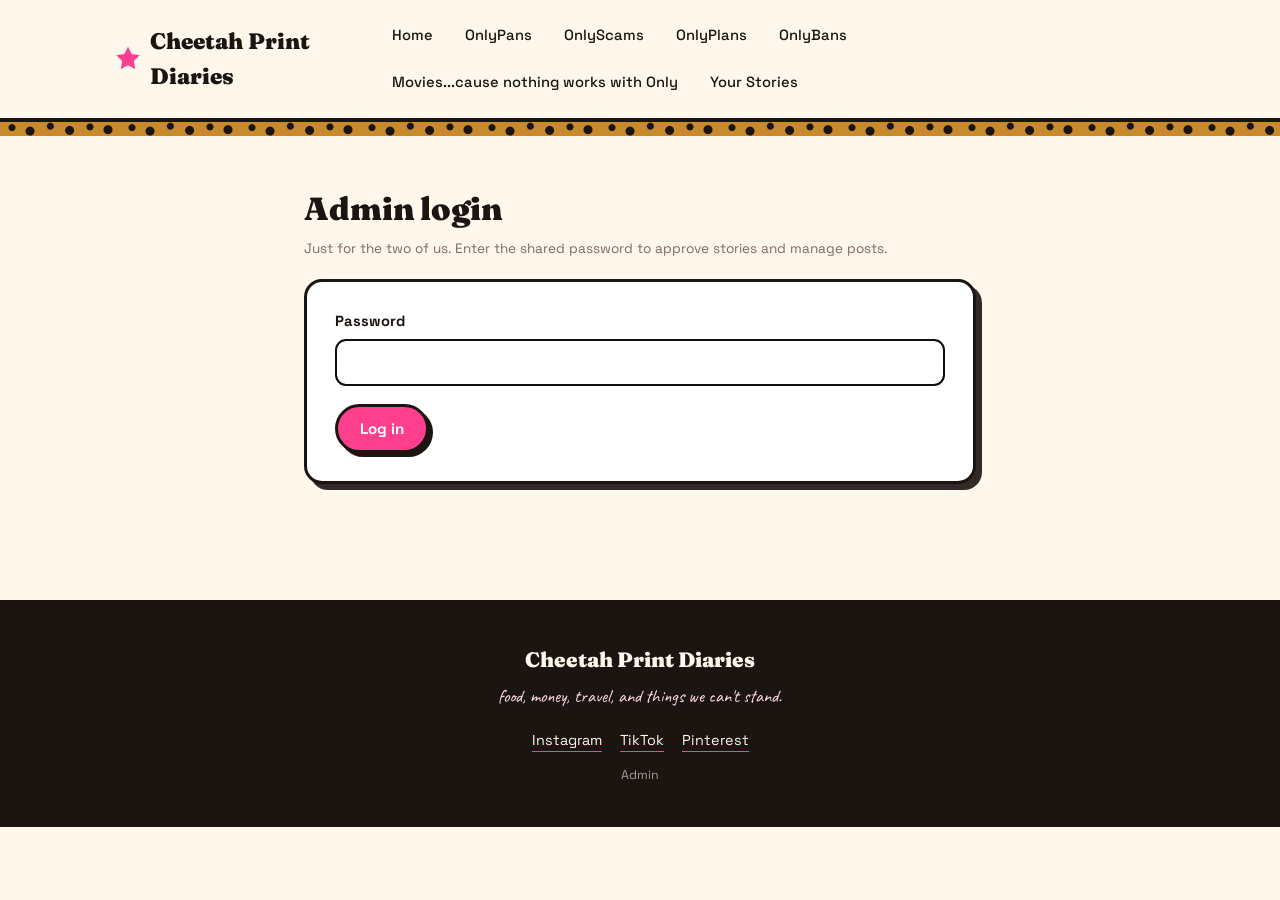
==== admin.html @ 6fb08772 "Initial site" ====
<!DOCTYPE html>
<html lang="en">
<head>
<meta charset="UTF-8">
<meta name="viewport" content="width=device-width, initial-scale=1.0">
<title>Admin</title>
<link rel="stylesheet" href="css/style.css">
</head>
<body>

<div id="site-header"></div>
<div class="cheetah-strip"></div>

<section>
  <div class="wrap" style="max-width: 720px;">

    <div id="login-view">
      <h1 style="font-size: 2rem;">Admin login</h1>
      <p class="small-note" style="margin-bottom: 20px;">Just for the two of us. Enter the shared password to approve stories and manage posts.</p>
      <div class="card-panel">
        <form id="login-form">
          <div class="form-field">
            <label for="login-password">Password</label>
            <input type="password" id="login-password" required autofocus>
          </div>
          <p id="login-error" class="small-note" style="display:none; color: var(--red); font-weight:700;">Wrong password, try again.</p>
          <button type="submit" class="btn">Log in</button>
        </form>
      </div>
    </div>

    <div id="admin-view" style="display:none;">
      <div style="display:flex; justify-content:space-between; align-items:center; gap: 12px; margin-bottom: 20px;">
        <h1 style="font-size: 2rem; margin: 0;">Admin</h1>
        <button class="btn btn-secondary" id="logout-btn">Log out</button>
      </div>

      <div class="tabs">
        <button class="tab-btn active" data-tab="approve">Approve stories <span id="pending-count"></span></button>
        <button class="tab-btn" data-tab="posts">Manage posts</button>
        <button class="tab-btn" data-tab="movies">Manage movie roundups</button>
      </div>

      <!-- APPROVE STORIES -->
      <div class="tab-panel active" id="tab-approve">
        <div id="pending-list"></div>
      </div>

      <!-- MANAGE POSTS -->
      <div class="tab-panel" id="tab-posts">
        <div class="card-panel" style="margin-bottom: 28px;">
          <h3 class="mt-0">Add a post</h3>
          <form id="post-form">
            <div class="form-field">
              <label for="post-category">Page</label>
              <select id="post-category">
                <option value="pans">OnlyPans</option>
                <option value="scams">OnlyScams</option>
                <option value="plans">OnlyPlans</option>
                <option value="bans">OnlyBans</option>
              </select>
            </div>
            <div class="form-field">
              <label for="post-title">Title</label>
              <input type="text" id="post-title" required>
            </div>
            <div class="form-field">
              <label for="post-body">Body</label>
              <textarea id="post-body" required></textarea>
            </div>
            <div class="form-field">
              <label for="post-image">Image (optional)</label>
              <input type="file" id="post-image" accept="image/*">
              <p class="form-note" style="margin-top:8px;">Images are stored right in this browser's local storage, so keep them small — large or many images can hit the storage limit.</p>
            </div>
            <button type="submit" class="btn">Add post</button>
          </form>
        </div>
        <div id="posts-manage-list"></div>
      </div>

      <!-- MANAGE MOVIES -->
      <div class="tab-panel" id="tab-movies">
        <div class="card-panel" style="margin-bottom: 28px;">
          <h3 class="mt-0">Add this week's roundup</h3>
          <form id="movie-form">
            <div class="form-field">
              <label for="movie-title">Roundup title</label>
              <input type="text" id="movie-title" value="This week's roundup" required>
            </div>
            <div class="form-field">
              <label for="movie-body">Intro</label>
              <textarea id="movie-body" placeholder="A line or two about this week's watching..."></textarea>
            </div>
            <div id="movie-items"></div>
            <button type="button" class="btn btn-secondary" id="add-movie-item" style="margin-bottom: 18px;">+ Add title</button>
            <br>
            <button type="submit" class="btn">Publish roundup</button>
          </form>
        </div>
        <div id="movies-manage-list"></div>
      </div>

    </div>
  </div>
</section>

<div id="site-footer"></div>

<script src="js/config.js"></script>
<script src="js/storage.js"></script>
<script src="js/main.js"></script>
<script>
  /* ---------------- Login ---------------- */

  function showAdmin() {
    document.getElementById("login-view").style.display = "none";
    document.getElementById("admin-view").style.display = "block";
    renderPending();
    renderPostsManageList();
    renderMoviesManageList();
  }

  document.getElementById("login-form").addEventListener("submit", (e) => {
    e.preventDefault();
    const pw = document.getElementById("login-password").value;
    if (loginAdmin(pw)) {
      showAdmin();
    } else {
      document.getElementById("login-error").style.display = "block";
    }
  });

  document.getElementById("logout-btn").addEventListener("click", () => {
    logoutAdmin();
    location.reload();
  });

  /* ---------------- Tabs ---------------- */

  document.querySelectorAll(".tab-btn").forEach((btn) => {
    btn.addEventListener("click", () => {
      document.querySelectorAll(".tab-btn").forEach((b) => b.classList.remove("active"));
      document.querySelectorAll(".tab-panel").forEach((p) => p.classList.remove("active"));
      btn.classList.add("active");
      document.getElementById("tab-" + btn.dataset.tab).classList.add("active");
    });
  });

  /* ---------------- Approve stories ---------------- */

  function categoryLabel(key) {
    const c = SITE_CONFIG.categories.find((c) => c.key === key);
    return c ? c.label : key;
  }

  function renderPending() {
    const pending = getPendingStories();
    document.getElementById("pending-count").textContent = pending.length ? `(${pending.length})` : "";
    const el = document.getElementById("pending-list");

    if (pending.length === 0) {
      el.innerHTML = `<div class="empty-state">No stories waiting for review.</div>`;
      return;
    }

    el.innerHTML = pending
      .map(
        (s) => `
      <div class="admin-list-item">
        <div class="admin-list-item-head">
          <span class="tag-pill">${categoryLabel(s.category)}</span>
          <span class="small-note">${formatDate(s.date)}</span>
        </div>
        <p style="margin-bottom: 4px;">"${escapeHTML(s.text)}"</p>
        <p class="small-note" style="margin: 0;">— ${escapeHTML(s.name)}</p>
        <div class="admin-actions">
          <button class="btn" data-approve="${s.id}">Approve</button>
          <button class="btn btn-red" data-reject="${s.id}">Reject</button>
        </div>
      </div>
    `
      )
      .join("");

    el.querySelectorAll("[data-approve]").forEach((btn) =>
      btn.addEventListener("click", () => {
        setStoryStatus(btn.dataset.approve, "approved");
        renderPending();
      })
    );
    el.querySelectorAll("[data-reject]").forEach((btn) =>
      btn.addEventListener("click", () => {
        setStoryStatus(btn.dataset.reject, "rejected");
        renderPending();
      })
    );
  }

  /* ---------------- Manage posts ---------------- */

  document.getElementById("post-form").addEventListener("submit", async (e) => {
    e.preventDefault();
    const category = document.getElementById("post-category").value;
    const title = document.getElementById("post-title").value;
    const body = document.getElementById("post-body").value;
    const fileInput = document.getElementById("post-image");

    let image = "";
    if (fileInput.files && fileInput.files[0]) {
      try {
        image = await fileToDataURL(fileInput.files[0]);
      } catch (err) {
        console.error(err);
      }
    }

    addPost({ category, title, body, image });
    e.target.reset();
    renderPostsManageList();
  });

  function renderPostsManageList() {
    const el = document.getElementById("posts-manage-list");
    const posts = getAllPosts().sort((a, b) => new Date(b.date) - new Date(a.date));

    if (posts.length === 0) {
      el.innerHTML = `<div class="empty-state">No posts yet.</div>`;
      return;
    }

    el.innerHTML = posts
      .map(
        (p) => `
      <div class="admin-list-item">
        <div class="admin-list-item-head">
          <span class="tag-pill">${categoryLabel(p.category)}</span>
          <span class="small-note">${formatDate(p.date)}</span>
        </div>
        <h4 style="margin: 4px 0;">${escapeHTML(p.title)}</h4>
        <p class="small-note" style="margin:0;">${escapeHTML(p.body).slice(0, 120)}${p.body.length > 120 ? "..." : ""}</p>
        <div class="admin-actions">
          <button class="btn btn-red" data-delete-post="${p.id}">Delete</button>
        </div>
      </div>
    `
      )
      .join("");

    el.querySelectorAll("[data-delete-post]").forEach((btn) =>
      btn.addEventListener("click", () => {
        if (confirm("Delete this post?")) {
          deletePost(btn.dataset.deletePost);
          renderPostsManageList();
        }
      })
    );
  }

  /* ---------------- Manage movie roundups ---------------- */

  function addMovieItemRow(name = "", stars = 5, note = "") {
    const wrap = document.getElementById("movie-items");
    const row = document.createElement("div");
    row.className = "form-field";
    row.style.border = "2px dashed #ccc";
    row.style.borderRadius = "10px";
    row.style.padding = "14px";
    row.innerHTML = `
      <label>Title</label>
      <input type="text" class="mi-name" value="${escapeHTML(name)}" placeholder="e.g. The Grand Budapest Hotel">
      <label style="margin-top:10px;">Rating (1-5)</label>
      <input type="text" class="mi-stars" value="${stars}" style="max-width:80px;">
      <label style="margin-top:10px;">Commentary</label>
      <textarea class="mi-note" style="min-height:70px;">${escapeHTML(note)}</textarea>
      <button type="button" class="btn btn-secondary" style="margin-top:10px;" data-remove-row>Remove</button>
    `;
    row.querySelector("[data-remove-row]").addEventListener("click", () => row.remove());
    wrap.appendChild(row);
  }

  document.getElementById("add-movie-item").addEventListener("click", () => addMovieItemRow());

  document.getElementById("movie-form").addEventListener("submit", (e) => {
    e.preventDefault();
    const title = document.getElementById("movie-title").value;
    const body = document.getElementById("movie-body").value;
    const items = Array.from(document.querySelectorAll("#movie-items .form-field")).map((row) => ({
      name: row.querySelector(".mi-name").value,
      stars: Math.max(1, Math.min(5, parseInt(row.querySelector(".mi-stars").value, 10) || 1)),
      note: row.querySelector(".mi-note").value,
    })).filter(item => item.name.trim());

    addMoviePost({ title, body, items });
    e.target.reset();
    document.getElementById("movie-items").innerHTML = "";
    addMovieItemRow();
    renderMoviesManageList();
  });

  function renderMoviesManageList() {
    const el = document.getElementById("movies-manage-list");
    const posts = getMoviePosts();

    if (posts.length === 0) {
      el.innerHTML = `<div class="empty-state">No roundups yet.</div>`;
      return;
    }

    el.innerHTML = posts
      .map(
        (p) => `
      <div class="admin-list-item">
        <div class="admin-list-item-head">
          <h4 style="margin:0;">${escapeHTML(p.title)}</h4>
          <span class="small-note">${formatDate(p.date)}</span>
        </div>
        <p class="small-note">${(p.items || []).length} titles rated</p>
        <div class="admin-actions">
          <button class="btn btn-red" data-delete-movie="${p.id}">Delete</button>
        </div>
      </div>
    `
      )
      .join("");

    el.querySelectorAll("[data-delete-movie]").forEach((btn) =>
      btn.addEventListener("click", () => {
        if (confirm("Delete this roundup?")) {
          deleteMoviePost(btn.dataset.deleteMovie);
          renderMoviesManageList();
        }
      })
    );
  }

  /* ---------------- Init ---------------- */

  document.addEventListener("DOMContentLoaded", () => {
    addMovieItemRow();
    if (isAdminLoggedIn()) showAdmin();
  });
</script>
</body>
</html>
---- css/style.css ----
@import url('https://fonts.googleapis.com/css2?family=Fraunces:ital,opsz,wght@0,9..144,600;0,9..144,900;1,9..144,700&family=Caveat:wght@600;700&family=Space+Grotesk:wght@400;500;700&display=swap');

/* ============================================================
   TOKENS
   ============================================================ */
:root {
  --cream: #FFF6EC;
  --pink: #FF3E8E;
  --pink-soft: #FFD9E8;
  --red: #D91E36;
  --ink: #1B1512;
  --gold: #C98A2B;
  --white: #FFFFFF;

  --font-display: 'Fraunces', serif;
  --font-hand: 'Caveat', cursive;
  --font-body: 'Space Grotesk', sans-serif;

  --radius: 18px;
  --shadow-card: 6px 6px 0 rgba(27, 21, 18, 0.9);
  --max-width: 1100px;
}

* { box-sizing: border-box; }
html { scroll-behavior: smooth; }

body {
  margin: 0;
  background: var(--cream);
  color: var(--ink);
  font-family: var(--font-body);
  line-height: 1.55;
  -webkit-font-smoothing: antialiased;
}

img { max-width: 100%; display: block; }

a { color: inherit; text-decoration: none; }

.wrap {
  max-width: var(--max-width);
  margin: 0 auto;
  padding: 0 24px;
}

h1, h2, h3, h4 {
  font-family: var(--font-display);
  font-weight: 900;
  line-height: 1.05;
  margin: 0 0 0.4em;
}

p { margin: 0 0 1em; }

/* ============================================================
   CHEETAH TEXTURE (generic dot pattern, original — not a
   reproduction of any specific print)
   ============================================================ */
.cheetah-strip {
  height: 14px;
  width: 100%;
  background-color: var(--gold);
  background-image:
    radial-gradient(circle at 10% 40%, var(--ink) 3px, transparent 4px),
    radial-gradient(circle at 25% 65%, var(--ink) 4px, transparent 5px),
    radial-gradient(circle at 42% 30%, var(--ink) 3px, transparent 4px),
    radial-gradient(circle at 58% 60%, var(--ink) 4px, transparent 5px),
    radial-gradient(circle at 75% 35%, var(--ink) 3px, transparent 4px),
    radial-gradient(circle at 90% 55%, var(--ink) 4px, transparent 5px);
  background-repeat: repeat-x;
  background-size: 120px 14px;
}

/* ============================================================
   HEADER / NAV
   ============================================================ */
#site-header {
  position: sticky;
  top: 0;
  z-index: 50;
  background: var(--cream);
  border-bottom: 4px solid var(--ink);
}

.header-inner {
  max-width: var(--max-width);
  margin: 0 auto;
  padding: 14px 24px;
  display: flex;
  align-items: center;
  gap: 20px;
}

.brand {
  display: flex;
  align-items: center;
  gap: 8px;
  font-family: var(--font-display);
  font-weight: 900;
  font-size: 1.4rem;
  color: var(--ink);
  margin-right: auto;
}
.brand-star { color: var(--pink); display: inline-flex; }

.site-nav {
  display: flex;
  align-items: center;
  gap: 4px;
  flex-wrap: wrap;
}

.nav-link {
  font-weight: 500;
  font-size: 0.92rem;
  padding: 8px 12px;
  border-radius: 999px;
  border: 2px solid transparent;
  white-space: nowrap;
}
.nav-link:hover { border-color: var(--ink); }
.nav-link.active {
  background: var(--pink);
  color: var(--white);
  border-color: var(--ink);
}

.nav-toggle {
  display: none;
  flex-direction: column;
  gap: 5px;
  background: none;
  border: none;
  cursor: pointer;
  padding: 6px;
}
.nav-toggle span {
  width: 24px;
  height: 3px;
  background: var(--ink);
  border-radius: 2px;
}

@media (max-width: 860px) {
  .nav-toggle { display: flex; }
  .site-nav {
    display: none;
    position: absolute;
    top: 100%;
    left: 0;
    right: 0;
    background: var(--cream);
    border-bottom: 4px solid var(--ink);
    flex-direction: column;
    align-items: stretch;
    padding: 8px 16px 16px;
  }
  .site-nav.open { display: flex; }
  .nav-link { padding: 12px 8px; }
}

/* ============================================================
   BUTTONS
   ============================================================ */
.btn {
  display: inline-flex;
  align-items: center;
  gap: 8px;
  font-family: var(--font-body);
  font-weight: 700;
  font-size: 0.95rem;
  padding: 12px 22px;
  border-radius: 999px;
  border: 3px solid var(--ink);
  background: var(--pink);
  color: var(--white);
  cursor: pointer;
  box-shadow: 4px 4px 0 var(--ink);
  transition: transform 0.12s ease, box-shadow 0.12s ease;
}
.btn:hover { transform: translate(-2px, -2px); box-shadow: 6px 6px 0 var(--ink); }
.btn:active { transform: translate(0, 0); box-shadow: 2px 2px 0 var(--ink); }
.btn-secondary { background: var(--cream); color: var(--ink); }
.btn-red { background: var(--red); }
.btn:disabled { opacity: 0.5; cursor: not-allowed; transform: none; box-shadow: 4px 4px 0 var(--ink); }

/* ============================================================
   HERO
   ============================================================ */
.hero {
  padding: 72px 0 56px;
  position: relative;
  overflow: hidden;
}
.hero-eyebrow {
  font-family: var(--font-hand);
  font-size: 1.5rem;
  color: var(--red);
  margin-bottom: 4px;
  display: inline-block;
  transform: rotate(-3deg);
}
.hero h1 {
  font-size: clamp(2.6rem, 6vw, 4.6rem);
  max-width: 14ch;
}
.hero-sub {
  font-size: 1.15rem;
  max-width: 52ch;
  margin-top: 14px;
}
.hero-actions { display: flex; gap: 14px; margin-top: 26px; flex-wrap: wrap; }

.star-decor {
  position: absolute;
  color: var(--pink);
  opacity: 0.9;
}

/* ============================================================
   SECTIONS
   ============================================================ */
section { padding: 56px 0; }
.section-title {
  font-size: clamp(1.8rem, 4vw, 2.6rem);
  margin-bottom: 8px;
}
.section-sub {
  font-family: var(--font-hand);
  font-size: 1.3rem;
  color: var(--red);
  transform: rotate(-1deg);
  display: inline-block;
  margin-bottom: 24px;
}

/* ============================================================
   POST CARDS (taped scrapbook feel)
   ============================================================ */
.post-grid {
  display: grid;
  grid-template-columns: repeat(auto-fill, minmax(280px, 1fr));
  gap: 32px;
}

.post-card {
  background: var(--white);
  border: 3px solid var(--ink);
  border-radius: var(--radius);
  box-shadow: var(--shadow-card);
  overflow: hidden;
  position: relative;
}
.post-card:nth-child(3n+1) { transform: rotate(-1deg); }
.post-card:nth-child(3n+2) { transform: rotate(0.8deg); }
.post-card:nth-child(3n+3) { transform: rotate(-0.5deg); }

.post-card-media {
  aspect-ratio: 4 / 3;
  background: var(--pink-soft);
  display: flex;
  align-items: center;
  justify-content: center;
  color: var(--pink);
  border-bottom: 3px solid var(--ink);
}
.post-card-media img { width: 100%; height: 100%; object-fit: cover; }

.post-card-body { padding: 20px; }
.post-card-date {
  font-family: var(--font-hand);
  color: var(--red);
  font-size: 1.05rem;
}
.post-card h3 { font-size: 1.3rem; margin: 4px 0 8px; }
.post-card p { font-size: 0.95rem; color: #4a3f3a; }

/* ============================================================
   GUEST-CHECK STORY CARDS
   ============================================================ */
.story-grid {
  display: grid;
  grid-template-columns: repeat(auto-fill, minmax(240px, 1fr));
  gap: 28px;
}

.story-card {
  background: var(--white);
  border: 2px solid var(--ink);
  padding: 18px 18px 14px;
  position: relative;
  box-shadow: var(--shadow-card);
}
.story-card:nth-child(odd) { transform: rotate(-1.5deg); }
.story-card:nth-child(even) { transform: rotate(1deg); }
.story-card::before {
  content: "";
  position: absolute;
  top: -8px; left: 0; right: 0;
  height: 8px;
  background-image: repeating-linear-gradient(90deg, var(--ink) 0 6px, transparent 6px 12px);
}
.story-card-tag {
  display: inline-block;
  font-size: 0.72rem;
  font-weight: 700;
  text-transform: uppercase;
  letter-spacing: 0.04em;
  background: var(--pink-soft);
  border: 1px solid var(--ink);
  border-radius: 999px;
  padding: 3px 10px;
  margin-bottom: 10px;
}
.story-card-text {
  font-family: var(--font-hand);
  font-size: 1.35rem;
  line-height: 1.3;
  color: var(--ink);
  margin-bottom: 10px;
}
.story-card-name {
  font-size: 0.82rem;
  color: #7a6b64;
  border-top: 1px dashed var(--ink);
  padding-top: 8px;
}

/* ============================================================
   STARS
   ============================================================ */
.stars { display: inline-flex; gap: 2px; }
.star { color: #e6ddd3; }
.star.filled { color: var(--gold); }

/* ============================================================
   MOVIE ENTRY
   ============================================================ */
.movie-roundup {
  border: 3px solid var(--ink);
  border-radius: var(--radius);
  background: var(--white);
  box-shadow: var(--shadow-card);
  padding: 28px;
  margin-bottom: 40px;
}
.movie-roundup-date {
  font-family: var(--font-hand);
  color: var(--red);
  font-size: 1.2rem;
}
.movie-item {
  display: flex;
  justify-content: space-between;
  align-items: flex-start;
  gap: 16px;
  padding: 14px 0;
  border-top: 1px dashed #ccc;
  flex-wrap: wrap;
}
.movie-item-name { font-weight: 700; font-size: 1.05rem; }
.movie-item-note { color: #4a3f3a; font-size: 0.9rem; margin-top: 4px; }

/* ============================================================
   FORMS
   ============================================================ */
.form-field { margin-bottom: 18px; }
.form-field label {
  display: block;
  font-weight: 700;
  margin-bottom: 6px;
  font-size: 0.92rem;
}
.form-field input[type="text"],
.form-field input[type="password"],
.form-field textarea,
.form-field select {
  width: 100%;
  padding: 12px 14px;
  border: 2px solid var(--ink);
  border-radius: 10px;
  font-family: var(--font-body);
  font-size: 0.95rem;
  background: var(--white);
}
.form-field textarea { min-height: 120px; resize: vertical; }
.form-note { font-size: 0.85rem; color: #7a6b64; margin-top: -10px; margin-bottom: 18px; }

.card-panel {
  background: var(--white);
  border: 3px solid var(--ink);
  border-radius: var(--radius);
  box-shadow: var(--shadow-card);
  padding: 28px;
}

.filter-row {
  display: flex;
  gap: 8px;
  flex-wrap: wrap;
  margin-bottom: 28px;
}
.filter-chip {
  padding: 8px 16px;
  border: 2px solid var(--ink);
  border-radius: 999px;
  font-size: 0.85rem;
  font-weight: 700;
  background: var(--white);
  cursor: pointer;
}
.filter-chip.active { background: var(--pink); color: var(--white); }

.empty-state {
  border: 2px dashed var(--ink);
  border-radius: var(--radius);
  padding: 40px;
  text-align: center;
  color: #7a6b64;
}

/* ============================================================
   ADMIN
   ============================================================ */
.admin-list-item {
  border: 2px solid var(--ink);
  border-radius: 12px;
  padding: 16px;
  margin-bottom: 14px;
  background: var(--white);
}
.admin-list-item-head {
  display: flex;
  justify-content: space-between;
  gap: 12px;
  align-items: center;
  margin-bottom: 8px;
}
.admin-actions { display: flex; gap: 8px; margin-top: 12px; }
.tag-pill {
  font-size: 0.72rem;
  font-weight: 700;
  text-transform: uppercase;
  background: var(--pink-soft);
  border: 1px solid var(--ink);
  border-radius: 999px;
  padding: 3px 10px;
}
.tabs { display: flex; gap: 8px; margin-bottom: 28px; flex-wrap: wrap; }
.tab-btn {
  padding: 10px 18px;
  border: 2px solid var(--ink);
  border-radius: 999px;
  background: var(--white);
  font-weight: 700;
  cursor: pointer;
}
.tab-btn.active { background: var(--ink); color: var(--white); }
.tab-panel { display: none; }
.tab-panel.active { display: block; }

/* ============================================================
   FOOTER
   ============================================================ */
#site-footer {
  border-top: 4px solid var(--ink);
  margin-top: 60px;
  background: var(--ink);
  color: var(--cream);
}
.footer-inner {
  max-width: var(--max-width);
  margin: 0 auto;
  padding: 40px 24px;
  text-align: center;
}
.footer-brand {
  font-family: var(--font-display);
  font-weight: 900;
  font-size: 1.3rem;
  margin-bottom: 6px;
}
.footer-tagline { font-family: var(--font-hand); font-size: 1.15rem; color: var(--pink-soft); }
.footer-social { display: flex; gap: 18px; justify-content: center; margin: 18px 0 10px; font-size: 0.9rem; }
.footer-social a { border-bottom: 1px solid var(--pink); }
.footer-admin { font-size: 0.78rem; color: #a89b93; }

/* ============================================================
   UTILITIES
   ============================================================ */
.mt-0 { margin-top: 0; }
.text-center { text-align: center; }
.small-note { font-size: 0.85rem; color: #7a6b64; }
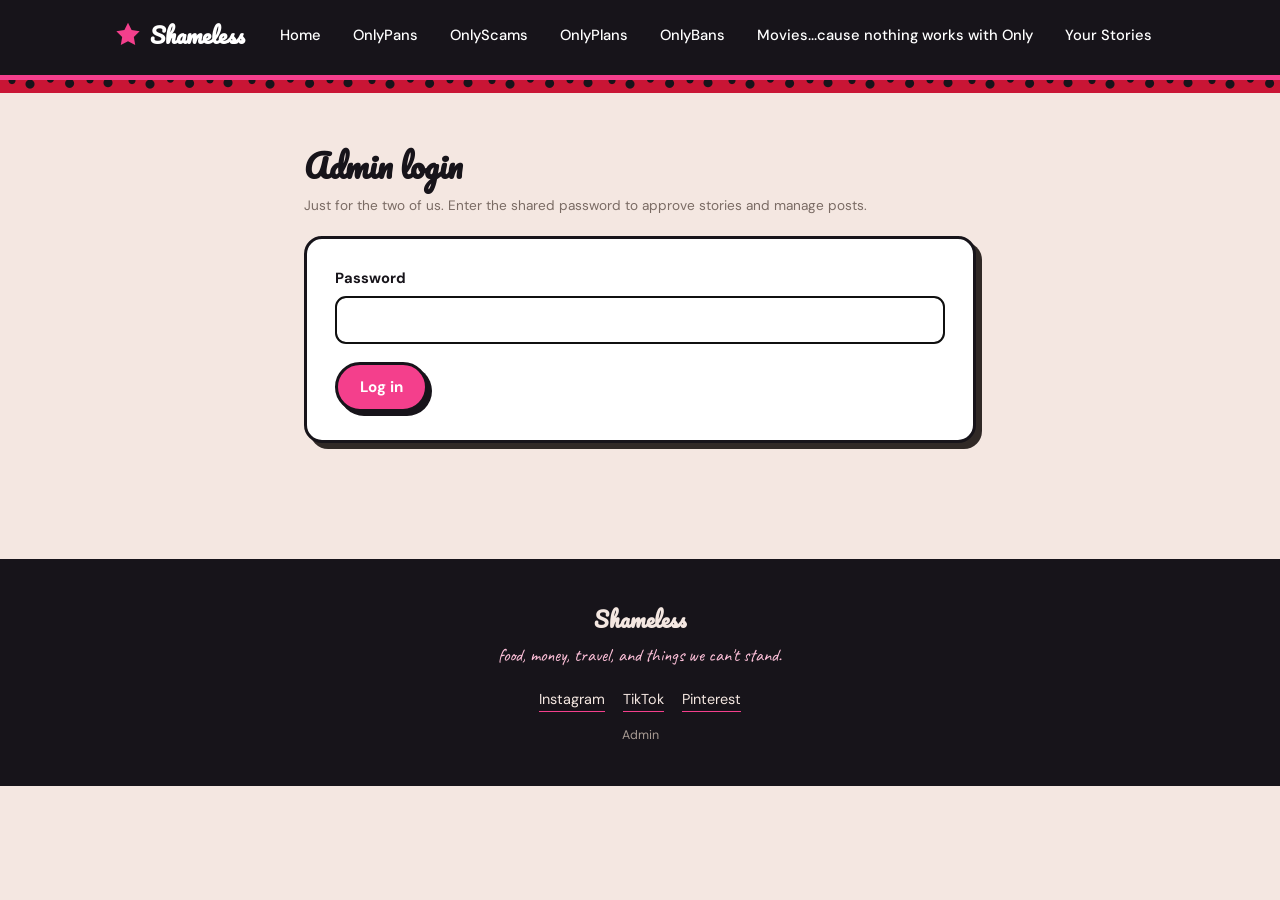
==== commit 88a0da43: "Refresh site assets for new visual design" ====
--- a/admin.html
+++ b/admin.html
@@ -4,7 +4,7 @@
 <meta charset="UTF-8">
 <meta name="viewport" content="width=device-width, initial-scale=1.0">
 <title>Admin</title>
-<link rel="stylesheet" href="css/style.css">
+<link rel="stylesheet" href="css/style.css?v=20260919-3">
 </head>
 <body>
 
--- a/css/style.css
+++ b/css/style.css
@@ -1,20 +1,22 @@
-@import url('https://fonts.googleapis.com/css2?family=Fraunces:ital,opsz,wght@0,9..144,600;0,9..144,900;1,9..144,700&family=Caveat:wght@600;700&family=Space+Grotesk:wght@400;500;700&display=swap');
+@import url('https://fonts.googleapis.com/css2?family=Caveat:wght@600;700&family=DM+Sans:wght@400;500;700;900&family=Pacifico&family=Playfair+Display:ital,wght@0,700;1,700;1,900&display=swap');
 
 /* ============================================================
    TOKENS
    ============================================================ */
 :root {
-  --cream: #FFF6EC;
-  --pink: #FF3E8E;
-  --pink-soft: #FFD9E8;
-  --red: #D91E36;
-  --ink: #1B1512;
-  --gold: #C98A2B;
+  --cream: #F4E7E1;
+  --pink: #F43F8C;
+  --pink-soft: #FFC1DA;
+  --red: #C91535;
+  --ink: #17141A;
+  --gold: #E0E0C0;
+  --blue: #80A0C0;
+  --lavender: #C0A0C0;
   --white: #FFFFFF;
 
-  --font-display: 'Fraunces', serif;
+  --font-display: 'Pacifico', cursive;
   --font-hand: 'Caveat', cursive;
-  --font-body: 'Space Grotesk', sans-serif;
+  --font-body: 'DM Sans', sans-serif;
 
   --radius: 18px;
   --shadow-card: 6px 6px 0 rgba(27, 21, 18, 0.9);
@@ -57,9 +59,9 @@
    reproduction of any specific print)
    ============================================================ */
 .cheetah-strip {
-  height: 14px;
+  height: 18px;
   width: 100%;
-  background-color: var(--gold);
+  background-color: var(--red);
   background-image:
     radial-gradient(circle at 10% 40%, var(--ink) 3px, transparent 4px),
     radial-gradient(circle at 25% 65%, var(--ink) 4px, transparent 5px),
@@ -78,8 +80,9 @@
   position: sticky;
   top: 0;
   z-index: 50;
-  background: var(--cream);
+  background: var(--ink);
   border-bottom: 4px solid var(--ink);
+  box-shadow: 0 5px 0 var(--pink);
 }
 
 .header-inner {
@@ -98,7 +101,7 @@
   font-family: var(--font-display);
   font-weight: 900;
   font-size: 1.4rem;
-  color: var(--ink);
+  color: var(--white);
   margin-right: auto;
 }
 .brand-star { color: var(--pink); display: inline-flex; }
@@ -117,10 +120,11 @@
   border-radius: 999px;
   border: 2px solid transparent;
   white-space: nowrap;
-}
-.nav-link:hover { border-color: var(--ink); }
+  color: var(--white);
+}
+.nav-link:hover { border-color: var(--white); background: var(--red); }
 .nav-link.active {
-  background: var(--pink);
+  background: var(--red);
   color: var(--white);
   border-color: var(--ink);
 }
@@ -149,7 +153,7 @@
     top: 100%;
     left: 0;
     right: 0;
-    background: var(--cream);
+    background: var(--pink);
     border-bottom: 4px solid var(--ink);
     flex-direction: column;
     align-items: stretch;
@@ -188,14 +192,47 @@
    HERO
    ============================================================ */
 .hero {
-  padding: 72px 0 56px;
+  padding: 92px 0 76px;
   position: relative;
   overflow: hidden;
+  background:
+    linear-gradient(105deg, rgba(244, 63, 140, 0.88), rgba(201, 21, 53, 0.9)),
+    url("../assets/reference-01.jpeg") center 42% / cover;
+  color: var(--white);
+  border-bottom: 6px solid var(--ink);
+}
+.hero-layout {
+  display: grid;
+  grid-template-columns: minmax(0, 1fr) minmax(220px, 340px);
+  align-items: center;
+  gap: 48px;
+}
+.hero-art {
+  margin: 0;
+  padding: 10px 10px 14px;
+  background: var(--white);
+  border: 3px solid var(--ink);
+  box-shadow: 10px 10px 0 var(--gold);
+  transform: rotate(4deg);
+  border-radius: 4px;
+}
+.hero-art img {
+  width: 100%;
+  aspect-ratio: 4 / 5;
+  object-fit: cover;
+  border: 2px solid var(--ink);
+}
+.hero-art figcaption {
+  font-family: var(--font-hand);
+  color: var(--red);
+  font-size: 1.2rem;
+  text-align: center;
+  margin-top: 6px;
 }
 .hero-eyebrow {
   font-family: var(--font-hand);
   font-size: 1.5rem;
-  color: var(--red);
+  color: var(--cream);
   margin-bottom: 4px;
   display: inline-block;
   transform: rotate(-3deg);
@@ -203,6 +240,7 @@
 .hero h1 {
   font-size: clamp(2.6rem, 6vw, 4.6rem);
   max-width: 14ch;
+  text-shadow: 4px 4px 0 var(--red);
 }
 .hero-sub {
   font-size: 1.15rem;
@@ -210,11 +248,24 @@
   margin-top: 14px;
 }
 .hero-actions { display: flex; gap: 14px; margin-top: 26px; flex-wrap: wrap; }
+.hero .btn-secondary { background: var(--cream); color: var(--ink); }
+
+@media (max-width: 700px) {
+  .hero-layout { grid-template-columns: 1fr; gap: 32px; }
+  .hero-art { max-width: 280px; justify-self: center; }
+}
 
 .star-decor {
   position: absolute;
   color: var(--pink);
   opacity: 0.9;
+}
+
+.star-decor::after {
+  content: "✦  ✧  ★  ✦";
+  color: var(--red);
+  font-size: 2rem;
+  letter-spacing: 0.35em;
 }
 
 /* ============================================================
@@ -246,10 +297,60 @@
 .post-card {
   background: var(--white);
   border: 3px solid var(--ink);
-  border-radius: var(--radius);
+  border-radius: 4px;
   box-shadow: var(--shadow-card);
   overflow: hidden;
   position: relative;
+}
+.post-card:nth-child(even) { background: var(--pink-soft); }
+.post-card h3 { color: var(--red); }
+
+.inspo-gallery {
+  position: relative;
+  background: var(--red);
+  color: var(--cream);
+  overflow: hidden;
+}
+.inspo-gallery .section-title { color: var(--cream); }
+.inspo-gallery .section-sub { color: var(--pink); }
+.inspo-gallery::before,
+.inspo-gallery::after {
+  position: absolute;
+  color: var(--pink-soft);
+  font-size: 4rem;
+  content: "✦";
+}
+.inspo-gallery::before { top: 18px; left: 4%; }
+.inspo-gallery::after { right: 5%; bottom: 18px; content: "★"; }
+.inspo-grid {
+  display: grid;
+  grid-template-columns: repeat(6, minmax(110px, 1fr));
+  gap: 14px;
+  align-items: end;
+}
+.inspo-grid figure {
+  margin: 0;
+  padding: 7px;
+  background: var(--cream);
+  border: 2px solid var(--pink);
+  transform: rotate(-2deg);
+}
+.inspo-grid figure:nth-child(even) {
+  transform: rotate(3deg) translateY(18px);
+  background: var(--pink-soft);
+}
+.inspo-grid figure:nth-child(3n) {
+  transform: rotate(-5deg) translateY(-12px);
+  background: var(--gold);
+}
+.inspo-grid img {
+  width: 100%;
+  aspect-ratio: 3 / 4;
+  object-fit: cover;
+  filter: saturate(0.9) contrast(1.05);
+}
+@media (max-width: 760px) {
+  .inspo-grid { grid-template-columns: repeat(3, 1fr); }
 }
 .post-card:nth-child(3n+1) { transform: rotate(-1deg); }
 .post-card:nth-child(3n+2) { transform: rotate(0.8deg); }
